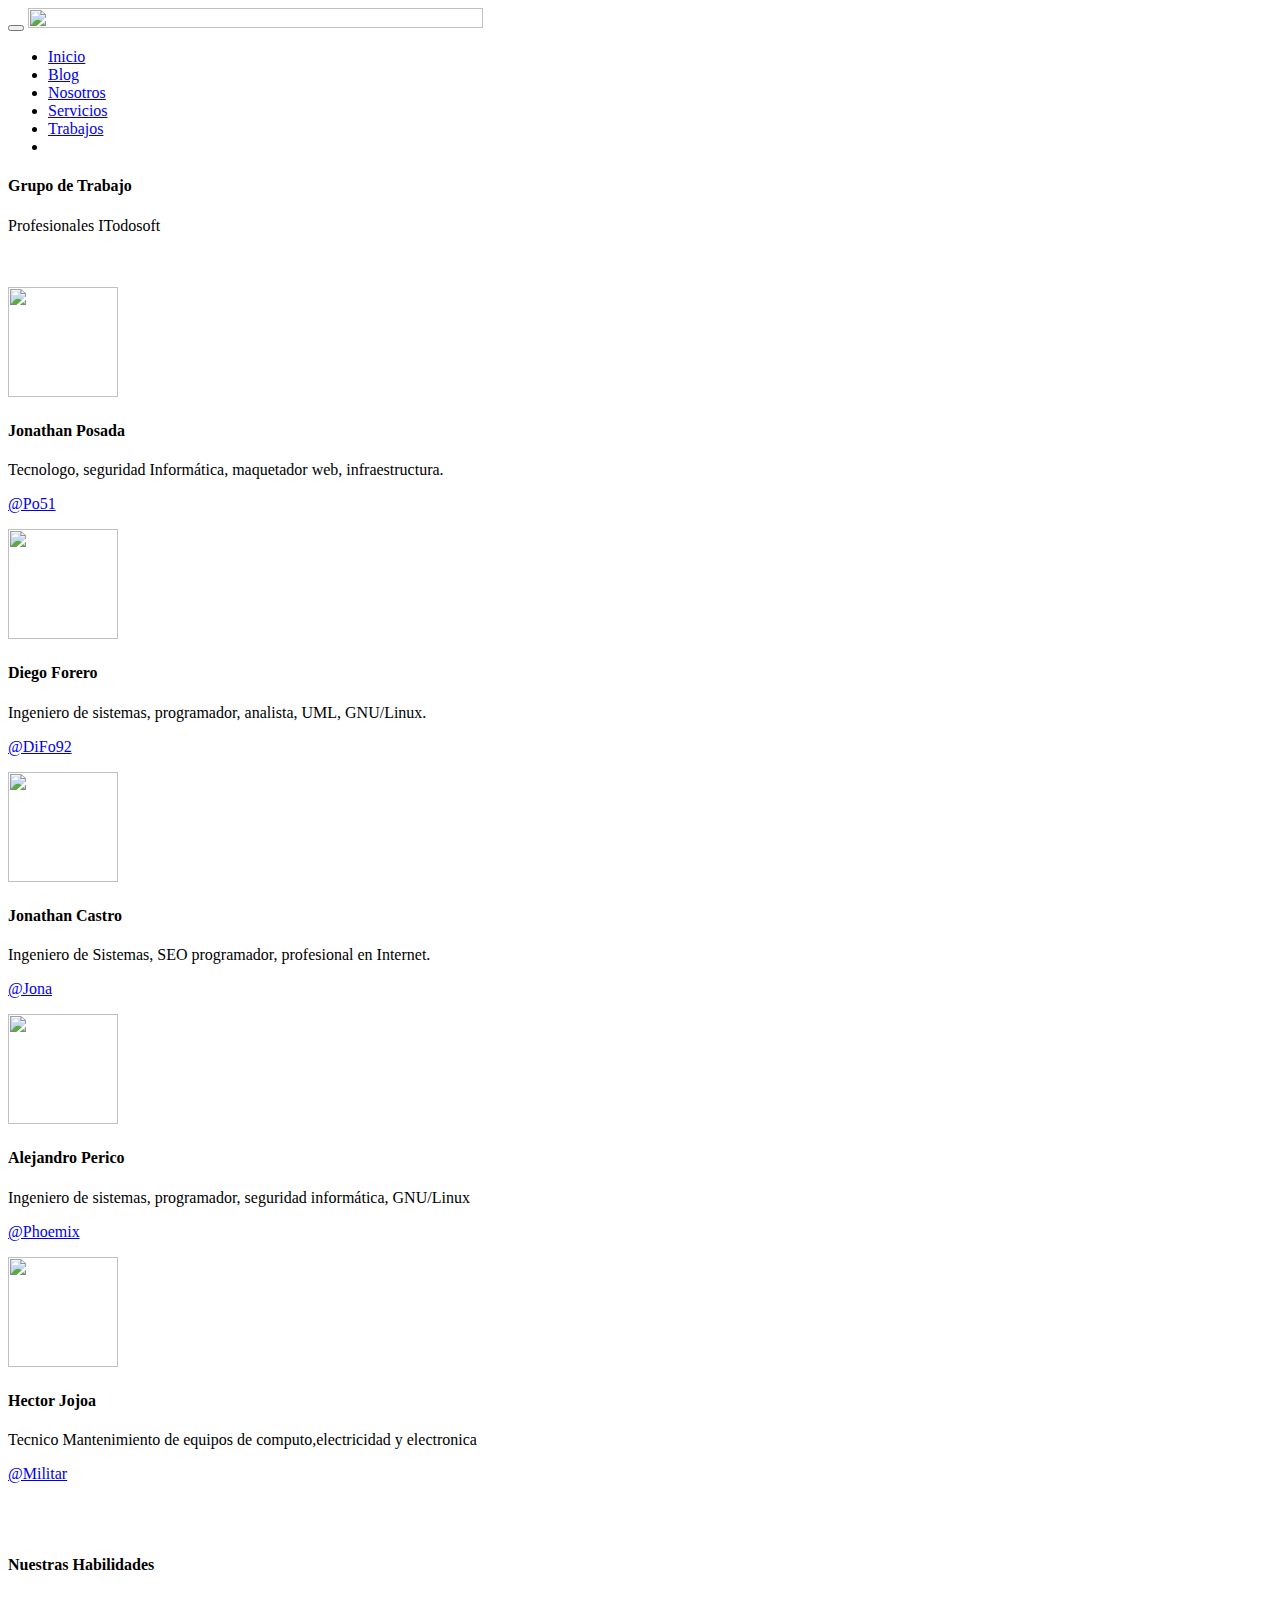
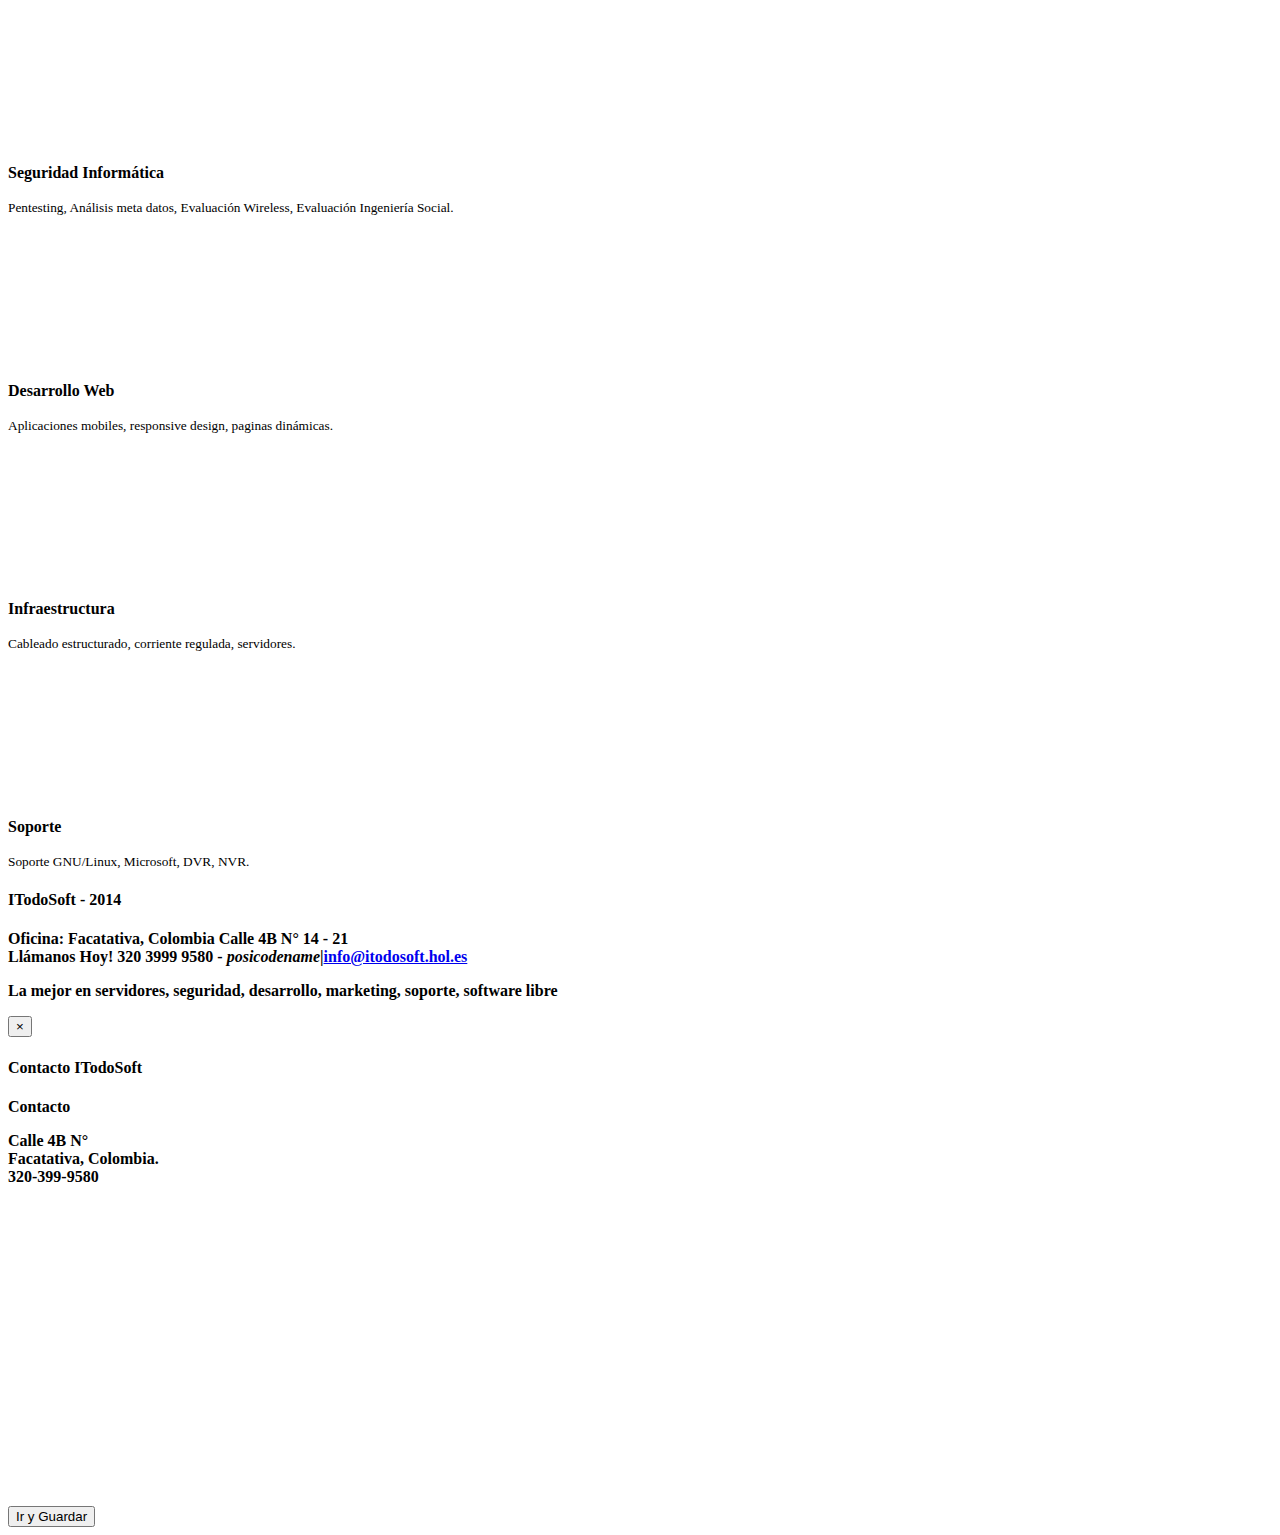
==== about.html @ dd91a001 "se agrega campo Hector Jojoa" ====
<!DOCTYPE html>
<html lang="es">
  <head>
    <meta charset="utf-8">
    <meta http-equiv="X-UA-Compatible" content="IE=edge">
    <meta name="viewport" content="width=device-width, initial-scale=1.0">
    <meta name="description" content="">
    <meta name="author" content="">
    <link rel="shortcut icon" href="assets/ico/favicon.png">

    <title>ITodosoft -Grupo de Trabajo</title>

    <!-- Bootstrap core CSS -->
    <link href="assets/css/bootstrap.css" rel="stylesheet">
    <link href="assets/css/font-awesome.min.css" rel="stylesheet">

    <!-- Custom styles for this template -->
    <link href="assets/css/main.css" rel="stylesheet">

	<script src="assets/js/Chart.js"></script>


    <!-- HTML5 shim and Respond.js IE8 support of HTML5 elements and media queries -->
    <!--[if lt IE 9]>
      <script src="https://oss.maxcdn.com/libs/html5shiv/3.7.0/html5shiv.js"></script>
      <script src="https://oss.maxcdn.com/libs/respond.js/1.3.0/respond.min.js"></script>
    <![endif]-->
  </head>

  <body>

    <!-- Fixed navbar -->
    <div class="navbar navbar-inverse navbar-fixed-top">
      <div class="container">
        <div class="navbar-header">
          <button type="button" class="navbar-toggle" data-toggle="collapse" data-target=".navbar-collapse">
            <span class="icon-bar"></span>
            <span class="icon-bar"></span>
            <span class="icon-bar"></span>
          </button>
          <a class="navbar-brand" href="index.html"><i class="fa fa-desktop"></i><img src="assets/img/logo-itodosoft.png" width="60%" height="60%" /></a>
        </div>
        <div class="navbar-collapse collapse">
          <ul class="nav navbar-nav navbar-right">
            <li><a href="index.html"><i class="fa fa-home"></i> Inicio</a></li>
            <li><a href="blog/index.html"><i class="fa fa-pencil"></i> Blog</a></li>
            <li class="active"><a href="about.html"><i class="fa fa-group"></i> Nosotros</a></li>
            <li><a href="services.html"><i class="fa fa-wrench"></i> Servicios</a></li>
            <li><a href="works.html"><i class="fa fa-suitcase"></i> Trabajos</a></li>
            <li><a data-toggle="modal" data-target="#myModal" href="#myModal"><i class="fa fa-envelope-o"></i></a></li>
          </ul>
        </div><!--/.nav-collapse -->
      </div>
    </div>

	<div id="blue">
		<div class="container">
			<div class="row centered">
				<div class="col-lg-8 col-lg-offset-2">
				<h4>Grupo de Trabajo</h4>
				<p>Profesionales ITodosoft</p>
				</div>
			</div><!-- row -->
		</div><!-- container -->
	</div><!--  bluewrap -->


	<div class="container w">
		<div class="row centered">
			<br><br>
			<div class="col-lg-3">
				<img class="img-circle" src="assets/img/anonimo.jpg" width="110" height="110" alt="">
				<h4>Jonathan Posada</h4>
				<p>Tecnologo, seguridad Informática, maquetador web, infraestructura.</p>
				<p><a href="http://www.youtube.com/channel/UCLruzL7n2W0ZhVL7BlGulGQ/videos"  target="_blank">@Po51</a></p>
			</div><!-- col-lg-3 -->

			<div class="col-lg-2">
				<img class="img-circle" src="assets/img/anonimo.jpg" width="110" height="110" alt="">
				<h4>Diego Forero</h4>
				<p>Ingeniero de sistemas, programador, analista, UML, GNU/Linux. </p>
				<p><a href="https://github.com/DiFo92" target="_blank">@DiFo92</a></p>
			</div><!-- col-lg-3 -->

			<div class="col-lg-2">
				<img class="img-circle" src="assets/img/anonimo.jpg" width="110" height="110" alt="">
				<h4>Jonathan Castro</h4>
				<p>Ingeniero de Sistemas, SEO programador, profesional en Internet.</p>
				<p><a href="#">@Jona</a></p>
			</div><!-- col-lg-3 -->

			<div class="col-lg-2">
				<img class="img-circle" src="assets/img/anonimo.jpg" width="110" height="110" alt="">
				<h4>Alejandro Perico</h4>
				<p>Ingeniero de sistemas, programador, seguridad informática, GNU/Linux</p>
				<p><a href="#">@Phoemix</a></p>
			</div><!-- col-lg-3 -->

			<div class="col-lg-3">
				<img class="img-circle" src="assets/img/anonimo.jpg" width="110" height="110" alt="">
				<h4>Hector Jojoa</h4>
				<p>Tecnico Mantenimiento de equipos de computo,electricidad y electronica</p>
				<p><a href="#">@Militar</a></p>
			</div><!-- col-lg-3 -->

		</div><!-- row -->
		<br>
		<br>
	</div><!-- container -->


	<!-- PORTFOLIO SECTION -->
	<div id="dg">
		<div class="container">
			<div class="row centered">
				<h4>Nuestras Habilidades</h4>
				<br>
				
			<!-- First Chart -->
			<div class="col-lg-3">
				<canvas id="canvas" height="130" width="130"></canvas>
				<br>
				<script>
					var doughnutData = [
							{
								value: 80,
								color:"#3498db"
							},
							{
								value : 20,
								color : "#ecf0f1"
							}
						];
						var myDoughnut = new Chart(document.getElementById("canvas").getContext("2d")).Doughnut(doughnutData);
				</script>
				<p><b>Seguridad Informática</b></p>
				<p><small>Pentesting, Análisis meta datos, Evaluación Wireless, Evaluación Ingeniería Social.</small></p>
			</div><!-- /col-lg-3 -->

			<!-- Second Chart -->
			<div class="col-lg-3">
				<canvas id="canvas2" height="130" width="130"></canvas>
				<br>
				<script>
					var doughnutData = [
							{
								value: 95,
								color:"#3498db"
							},
							{
								value : 5,
								color : "#ecf0f1"
							}
						];
						var myDoughnut = new Chart(document.getElementById("canvas2").getContext("2d")).Doughnut(doughnutData);
				</script>
				<p><b>Desarrollo Web</b></p>
				<p><small>Aplicaciones mobiles, responsive design, paginas dinámicas.</small></p>
			</div><!-- /col-lg-3 -->
			
			<!-- Third Chart -->
			<div class="col-lg-3">
				<canvas id="canvas3" height="130" width="130"></canvas>
				<br>
				<script>
					var doughnutData = [
							{
								value: 85,
								color:"#3498db"
							},
							{
								value : 15,
								color : "#ecf0f1"
							}
						];
						var myDoughnut = new Chart(document.getElementById("canvas3").getContext("2d")).Doughnut(doughnutData);
				</script>
				<p><b>Infraestructura</b></p>
				<p><small>Cableado estructurado, corriente regulada, servidores.</small></p>
			</div><!-- /col-lg-3 -->
			
			<!-- Fourth Chart -->
			<div class="col-lg-3">
				<canvas id="canvas4" height="130" width="130"></canvas>
				<br>
				<script>
					var doughnutData = [
							{
								value: 80,
								color:"#3498db"
							},
							{
								value : 20,
								color : "#ecf0f1"
							}
						];
						var myDoughnut = new Chart(document.getElementById("canvas4").getContext("2d")).Doughnut(doughnutData);
				</script>
				<p><b>Soporte</b></p>
				<p><small>Soporte GNU/Linux, Microsoft, DVR, NVR.</small></p>
			</div><!-- /col-lg-3 -->
				
				
			</div><!-- row -->
		</div><!-- container -->
	</div><!-- DG -->
	
	<!-- FOOTER -->
	<div id="r">
		<div class="container">
			<div class="row centered">
				<div class="col-lg-8 col-lg-offset-2">
					<h4>ITodoSoft - 2014</h4>
					<p><b>Oficina: Facatativa, Colombia Calle 4B N° 14 - 21 </b><br />
					<b>Llámanos Hoy! 320 3999 9580 - <i class="fa fa-skype"> posicodename</i>|<a data-toggle="modal" data-target="#myModal" href="#myModal">info@itodosoft.hol.es</a><br />
					</p>					
				</div>
			</div><!-- row -->
		</div><!-- container -->
	</div><!-- r wrap -->
	
	
	<!-- FOOTER -->
	<div id="f">
		<div class="container">
			<div class="row centered">
				<a href="https://www.gnu.org/gnu/linux-and-gnu.html" target="_blank"><i class="fa fa-linux"></i></a><a href="https://github.com/itodosoft" target="_blank"><i class="fa fa-github-alt"></i></a>
				<a href="http://www.youtube.com/channel/UCLruzL7n2W0ZhVL7BlGulGQ/videos" target="_blank"><i class="fa fa-youtube-play"></i></a><a href="https://plus.google.com/u/0/100358437724289590257/posts" target="_blank"><i class="fa fa-google-plus-square"></i></a>
				<p>La mejor en servidores, seguridad, desarrollo, marketing, soporte, software libre</p>
			</div><!-- row -->
		</div><!-- container -->
	</div><!-- Footer -->


	<!-- MODAL FOR CONTACT -->
	<!-- Modal -->
	<div class="modal fade" id="myModal" tabindex="-1" role="dialog" aria-labelledby="myModalLabel" aria-hidden="true">
	  <div class="modal-dialog">
	    <div class="modal-content">
	      <div class="modal-header">
	        <button type="button" class="close" data-dismiss="modal" aria-hidden="true">&times;</button>
	        <h4 class="modal-title" id="myModalLabel">Contacto ITodoSoft</h4>
	      </div>
	      <div class="modal-body">
		        <div class="row centered">
		        	<p>Contacto</p>
		        	<p>
		        		Calle 4B N° <br/->
						Facatativa, Colombia.<br/>
						320-399-9580<br/>
		        	</p>
		        	<div id="mapwrap">
		<iframe height="300" width="100%" frameborder="0" scrolling="no" marginheight="0" marginwidth="0" src="https://www.google.es/maps?t=m&amp;ie=UTF8&amp;ll=52.752693,22.791016&amp;spn=67.34552,156.972656&amp;z=2&amp;output=embed"></iframe>
					</div>	
		        </div>
	      </div>
	      <div class="modal-footer">
	        <button type="button" class="btn btn-danger" data-dismiss="modal">Ir y Guardar</button>
	      </div>
	    </div><!-- /.modal-content -->
	  </div><!-- /.modal-dialog -->
	</div><!-- /.modal -->


    <!-- Bootstrap core JavaScript
    ================================================== -->
    <!-- Placed at the end of the document so the pages load faster -->
    <script src="https://code.jquery.com/jquery-1.10.2.min.js"></script>
    <script src="assets/js/bootstrap.min.js"></script>
  </body>
</html>
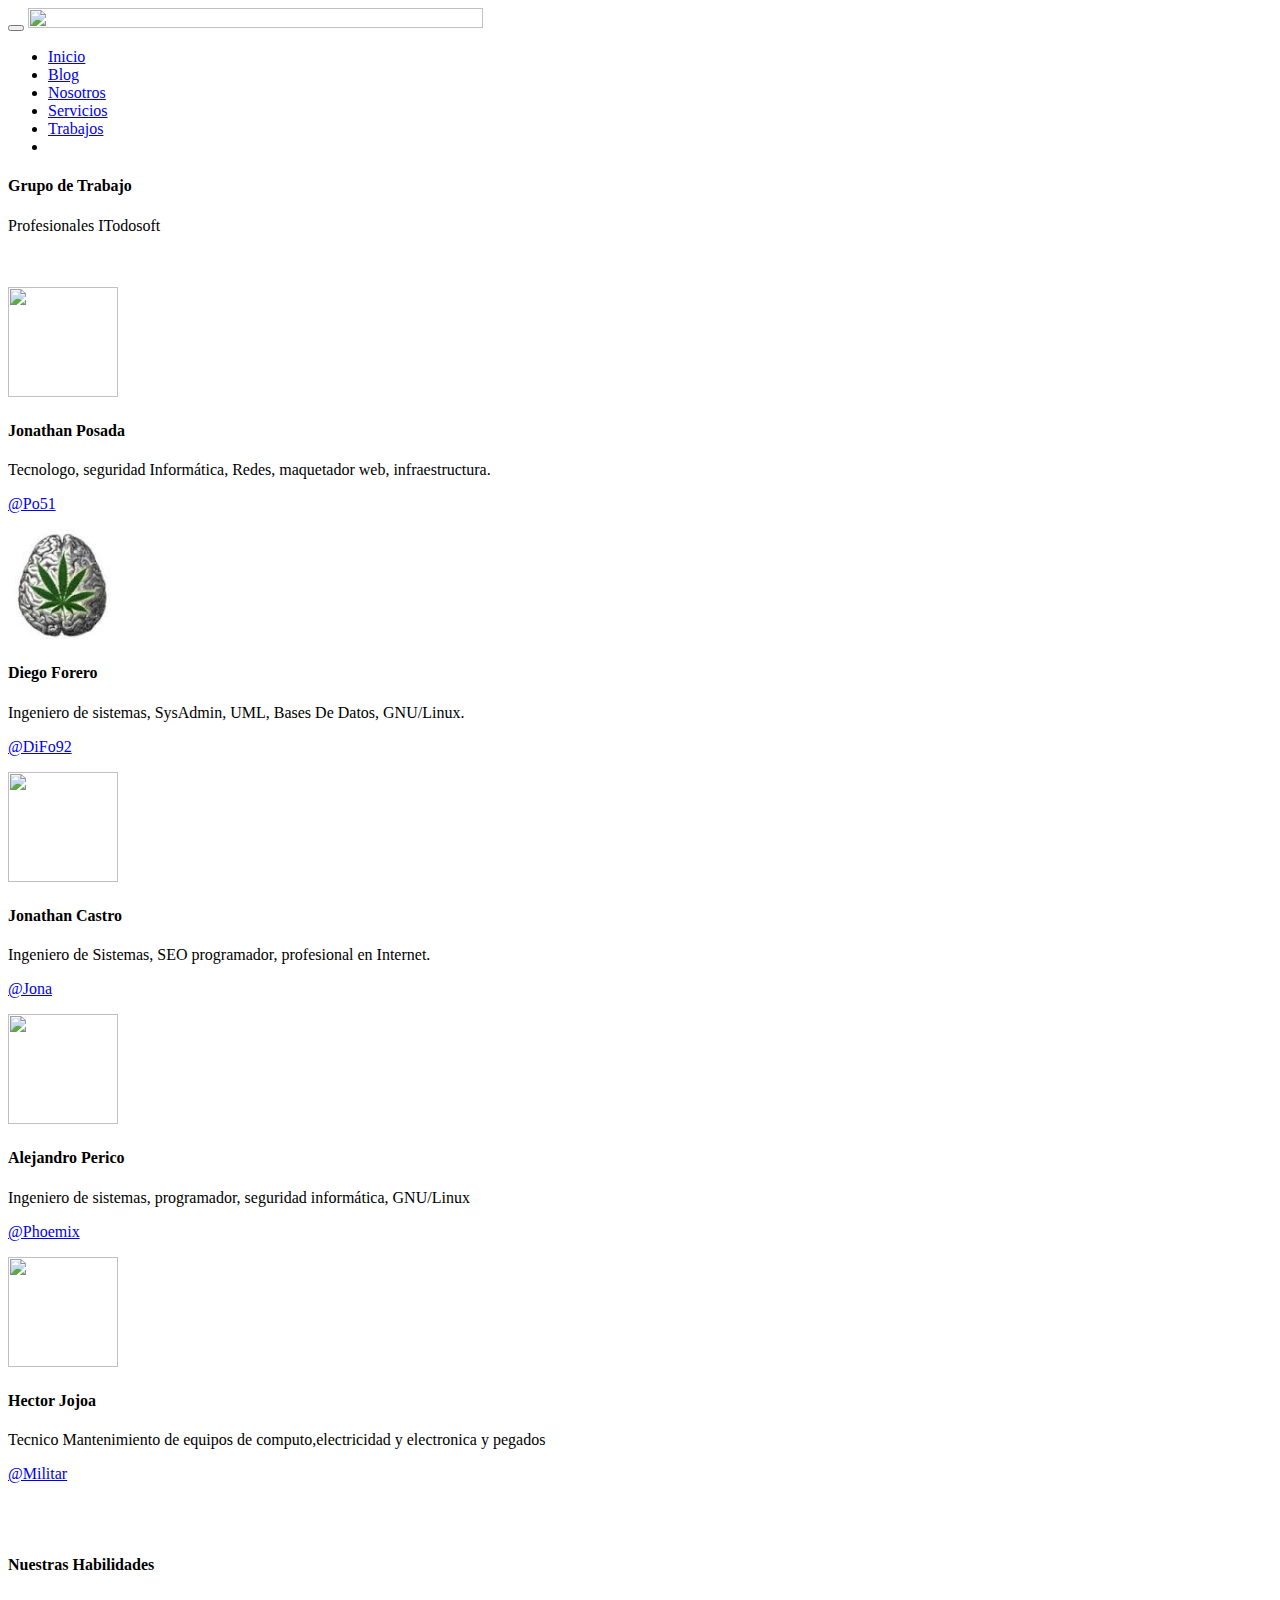
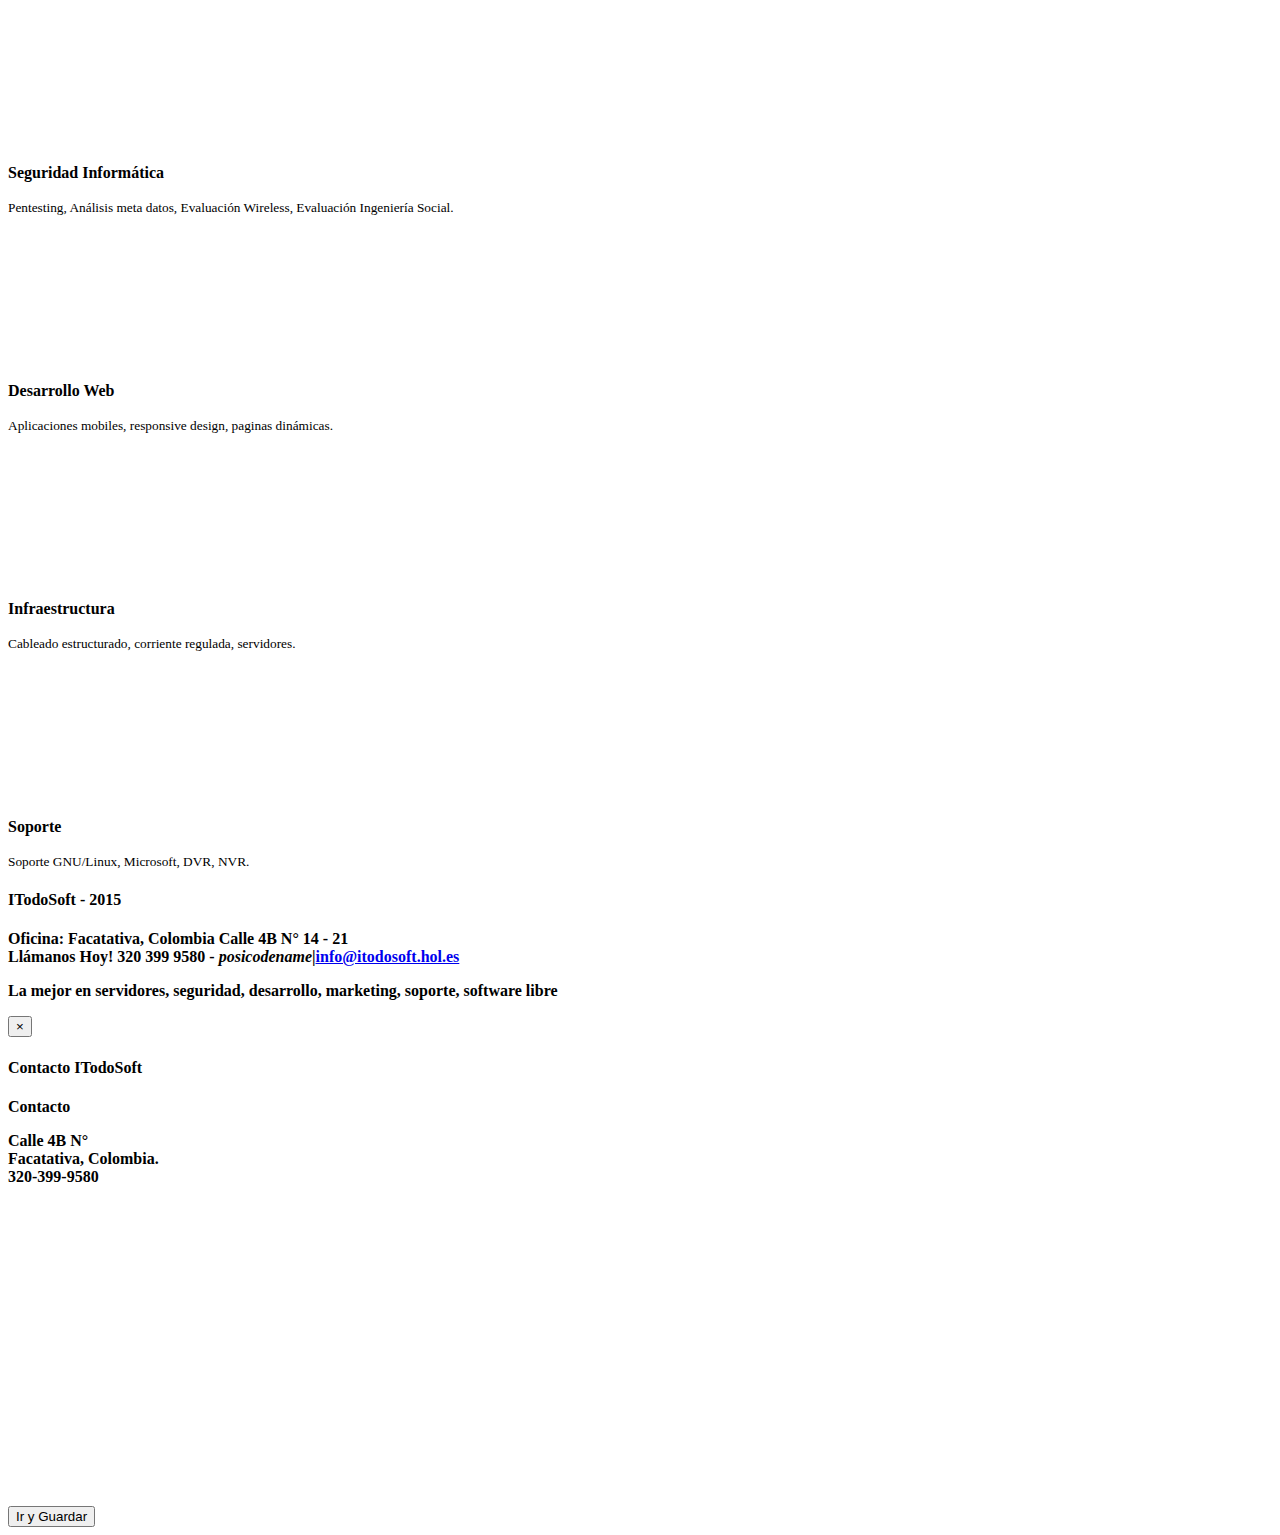
==== commit 51659870: "Modificacion de año por 2015 y otros pequeños retoques" ====
--- a/about.html
+++ b/about.html
@@ -71,14 +71,14 @@
 			<div class="col-lg-3">
 				<img class="img-circle" src="assets/img/anonimo.jpg" width="110" height="110" alt="">
 				<h4>Jonathan Posada</h4>
-				<p>Tecnologo, seguridad Informática, maquetador web, infraestructura.</p>
+				<p>Tecnologo, seguridad Informática, Redes, maquetador web, infraestructura.</p>
 				<p><a href="http://www.youtube.com/channel/UCLruzL7n2W0ZhVL7BlGulGQ/videos"  target="_blank">@Po51</a></p>
 			</div><!-- col-lg-3 -->
 
 			<div class="col-lg-2">
-				<img class="img-circle" src="assets/img/anonimo.jpg" width="110" height="110" alt="">
+				<img class="img-circle" src="assets/img/cerebrin.jpeg" width="110" height="110" alt="">
 				<h4>Diego Forero</h4>
-				<p>Ingeniero de sistemas, programador, analista, UML, GNU/Linux. </p>
+				<p>Ingeniero de sistemas, SysAdmin, UML, Bases De Datos, GNU/Linux. </p>
 				<p><a href="https://github.com/DiFo92" target="_blank">@DiFo92</a></p>
 			</div><!-- col-lg-3 -->
 
@@ -99,7 +99,7 @@
 			<div class="col-lg-3">
 				<img class="img-circle" src="assets/img/anonimo.jpg" width="110" height="110" alt="">
 				<h4>Hector Jojoa</h4>
-				<p>Tecnico Mantenimiento de equipos de computo,electricidad y electronica</p>
+				<p>Tecnico Mantenimiento de equipos de computo,electricidad y electronica y pegados</p>
 				<p><a href="#">@Militar</a></p>
 			</div><!-- col-lg-3 -->
 
@@ -144,11 +144,11 @@
 				<script>
 					var doughnutData = [
 							{
-								value: 95,
-								color:"#3498db"
-							},
-							{
-								value : 5,
+								value: 80,
+								color:"#3498db"
+							},
+							{
+								value : 20,
 								color : "#ecf0f1"
 							}
 						];
@@ -165,11 +165,11 @@
 				<script>
 					var doughnutData = [
 							{
-								value: 85,
-								color:"#3498db"
-							},
-							{
-								value : 15,
+								value: 60,
+								color:"#3498db"
+							},
+							{
+								value : 40,
 								color : "#ecf0f1"
 							}
 						];
@@ -186,11 +186,11 @@
 				<script>
 					var doughnutData = [
 							{
-								value: 80,
-								color:"#3498db"
-							},
-							{
-								value : 20,
+								value: 90,
+								color:"#3498db"
+							},
+							{
+								value : 10,
 								color : "#ecf0f1"
 							}
 						];
@@ -210,9 +210,9 @@
 		<div class="container">
 			<div class="row centered">
 				<div class="col-lg-8 col-lg-offset-2">
-					<h4>ITodoSoft - 2014</h4>
+					<h4>ITodoSoft - 2015</h4>
 					<p><b>Oficina: Facatativa, Colombia Calle 4B N° 14 - 21 </b><br />
-					<b>Llámanos Hoy! 320 3999 9580 - <i class="fa fa-skype"> posicodename</i>|<a data-toggle="modal" data-target="#myModal" href="#myModal">info@itodosoft.hol.es</a><br />
+					<b>Llámanos Hoy! 320 399 9580 - <i class="fa fa-skype"> posicodename</i>|<a data-toggle="modal" data-target="#myModal" href="#myModal">info@itodosoft.hol.es</a><br />
 					</p>					
 				</div>
 			</div><!-- row -->
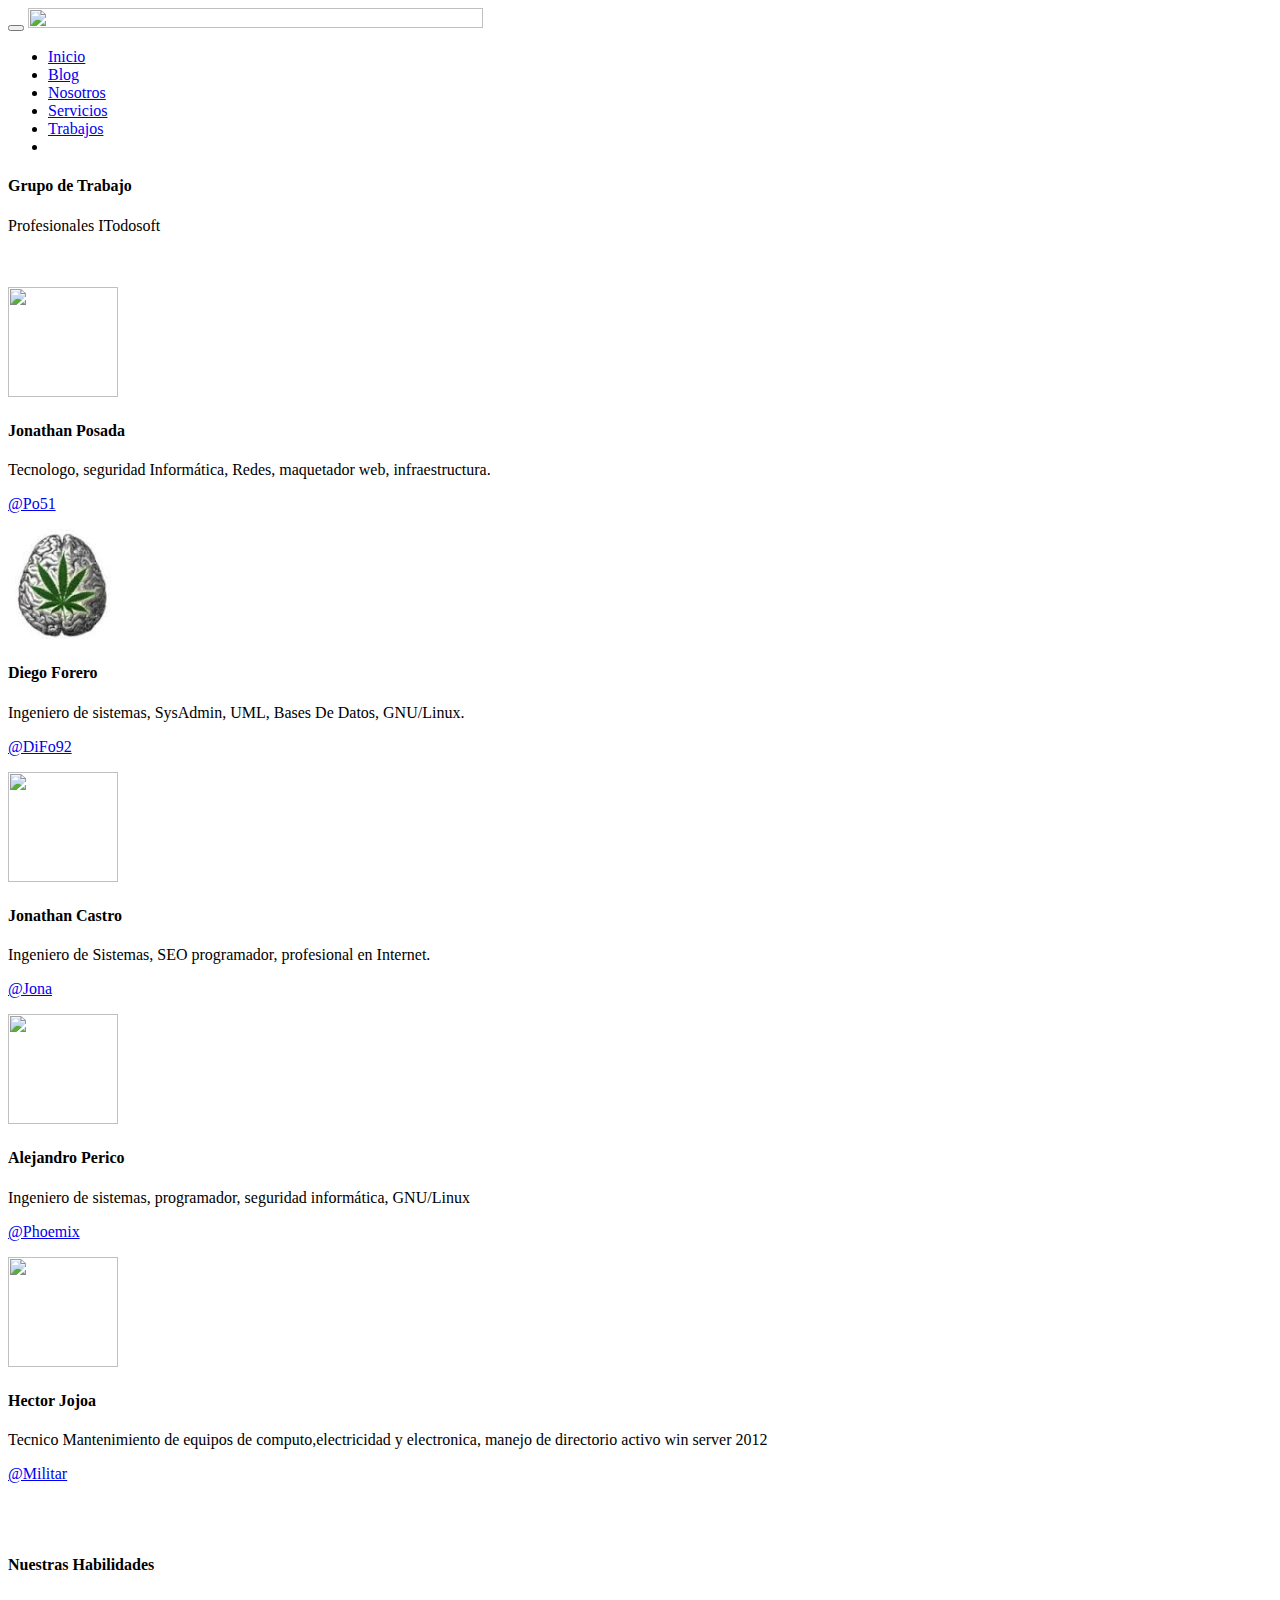
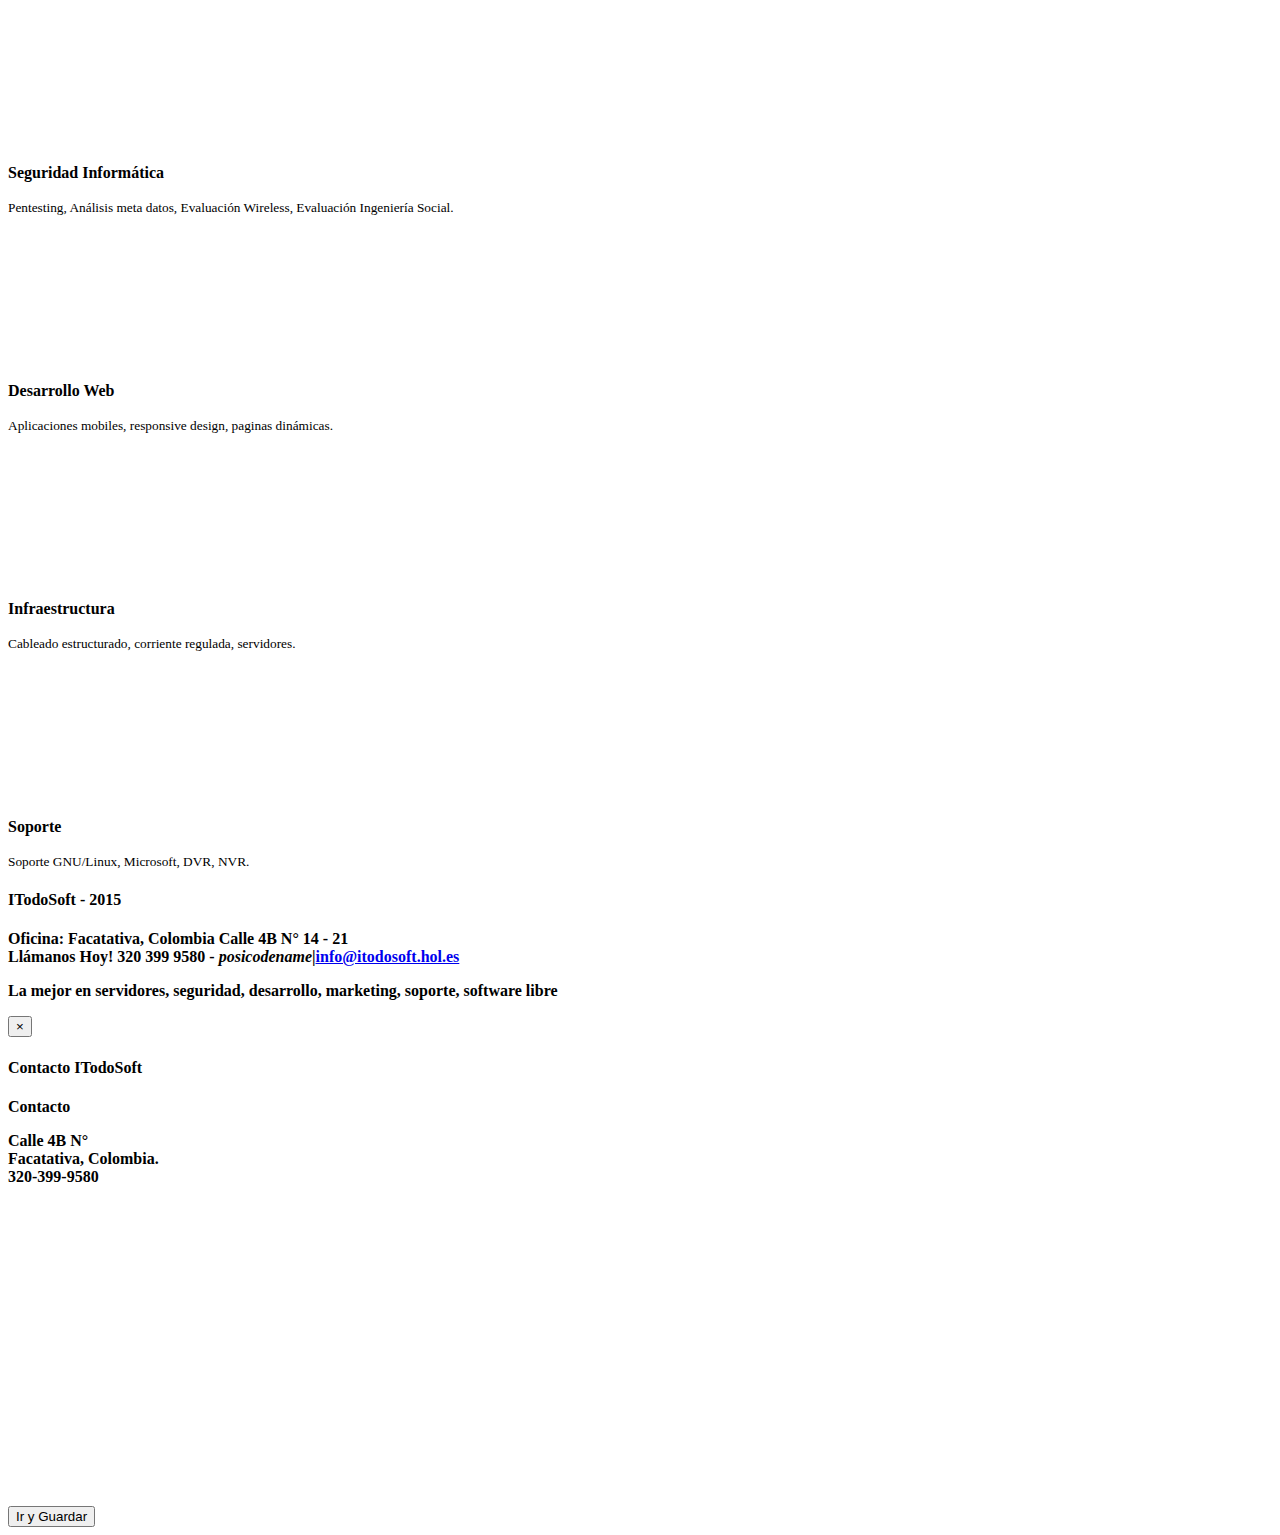
==== commit c7b2e9df: "se agrega conocimiento adquirido en el perfil desde Debian" ====
--- a/about.html
+++ b/about.html
@@ -99,7 +99,7 @@
 			<div class="col-lg-3">
 				<img class="img-circle" src="assets/img/anonimo.jpg" width="110" height="110" alt="">
 				<h4>Hector Jojoa</h4>
-				<p>Tecnico Mantenimiento de equipos de computo,electricidad y electronica y pegados</p>
+				<p>Tecnico Mantenimiento de equipos de computo,electricidad y electronica, manejo de directorio activo win server 2012</p>
 				<p><a href="#">@Militar</a></p>
 			</div><!-- col-lg-3 -->
 
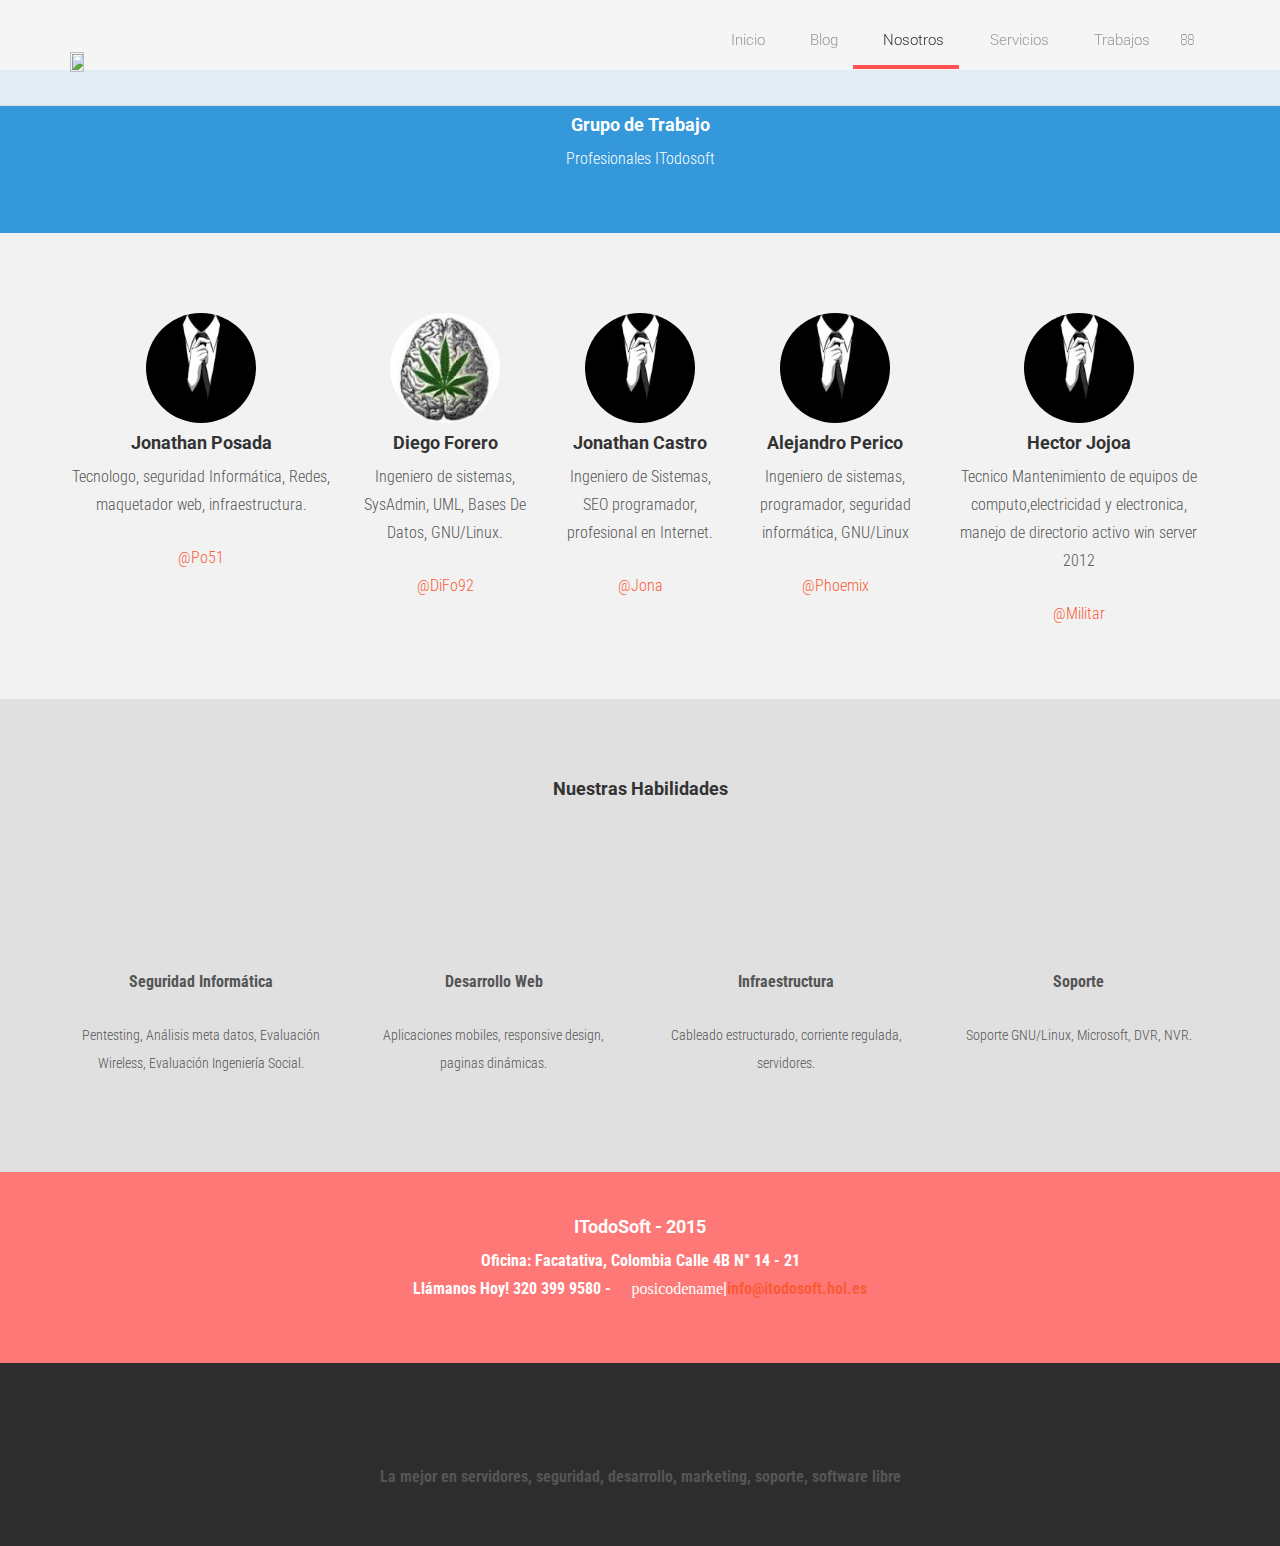
==== commit 01def72d: "Merge a884585330a0414ac9a32b45af320720293a95e5 into 6ec9658c6791fa7b5bd58d9e283ff6e6538e558c" ====
--- a/about.html
+++ b/about.html
@@ -100,7 +100,7 @@
 				<img class="img-circle" src="assets/img/anonimo.jpg" width="110" height="110" alt="">
 				<h4>Hector Jojoa</h4>
 				<p>Tecnico Mantenimiento de equipos de computo,electricidad y electronica, manejo de directorio activo win server 2012</p>
-				<p><a href="#">@Militar</a></p>
+				<p><a href="https://github.com/hectorjojoa" target="_blanck">@Militar</a></p>
 			</div><!-- col-lg-3 -->
 
 		</div><!-- row -->
--- a/assets/css/main.css
+++ b/assets/css/main.css
@@ -0,0 +1,411 @@
+/*
+ * Author: Carlos Alvarez
+ * URL: http://alvarez.is
+ *
+ * Project Name: SPOT - Free Bootstrap 3 Theme
+ * Version: 1.0
+ * URL: http://blacktie.co
+ */
+ 
+/* FONTS */
+@import url(http://fonts.googleapis.com/css?family=Roboto+Condensed:400,300,700);
+@import url(http://fonts.googleapis.com/css?family=Roboto:400,300,100,500,700);
+
+/* OVERALL ASPECT */
+
+body {
+    background-color: #f2f2f2;
+    font-family: 'Roboto Condensed', sans-serif;
+    font-weight: 300;
+    font-size: 16px;
+    color: #555;
+
+    -webkit-font-smoothing: antialiased;
+    -webkit-overflow-scrolling: touch;
+    
+    margin-top: 70px;
+}
+
+/* Titles */
+h1, h2, h3, h4, h5, h6 {
+    font-family: 'Roboto', sans-serif;
+    font-weight: 300;
+    color: #333;
+}
+
+
+/* Paragraph & Typographic */
+p {
+    line-height: 28px;
+    margin-bottom: 25px;
+}
+
+.centered {
+    text-align: center;
+}
+
+/* Links */
+a {
+    color: #f85c37;
+    word-wrap: break-word;
+
+    -webkit-transition: color 0.1s ease-in, background 0.1s ease-in;
+    -moz-transition: color 0.1s ease-in, background 0.1s ease-in;
+    -ms-transition: color 0.1s ease-in, background 0.1s ease-in;
+    -o-transition: color 0.1s ease-in, background 0.1s ease-in;
+    transition: color 0.1s ease-in, background 0.1s ease-in;
+}
+
+a:hover,
+a:focus {
+    color: #7b7b7b;
+    text-decoration: none;
+    outline: 0;
+}
+
+a:before,
+a:after {
+    -webkit-transition: color 0.1s ease-in, background 0.1s ease-in;
+    -moz-transition: color 0.1s ease-in, background 0.1s ease-in;
+    -ms-transition: color 0.1s ease-in, background 0.1s ease-in;
+    -o-transition: color 0.1s ease-in, background 0.1s ease-in;
+    transition: color 0.1s ease-in, background 0.1s ease-in;
+}
+
+ hr {
+    display: block;
+    height: 1px;
+    border: 0;
+    border-top: 1px solid #ccc;
+    margin: 1em 0;
+    padding: 0;
+}
+
+
+.navbar {
+	font-weight: 800;
+	font-size: 14px;
+	padding-top: 15px;
+	padding-bottom: 15px;
+}
+
+.navbar-inverse {
+	background: rgba(245, 245, 245, 0.90);
+	border-color: #ddd;
+}
+
+.navbar-inverse .navbar-nav > .active > a {
+	/*background: #ff7878*/
+}
+
+.navbar-inverse .navbar-brand {
+	color: #999999;
+	font-weight: bolder;
+	font-size: 22px;
+	letter-spacing: 1px;
+}
+
+.navbar-inverse .navbar-brand i {
+	color: #ff7878;
+	font-size: 22px;
+	letter-spacing: 1px;
+}
+
+/*TILT*/
+.tilt {
+  -webkit-transition: all 0.5s ease;
+     -moz-transition: all 0.5s ease;
+       -o-transition: all 0.5s ease;
+      -ms-transition: all 0.5s ease;
+          transition: all 0.5s ease;
+}
+ 
+.tilt:hover {
+  -webkit-transform: rotate(-10deg);
+     -moz-transform: rotate(-10deg);
+       -o-transform: rotate(-10deg);
+      -ms-transform: rotate(-10deg);
+          transform: rotate(-10deg);
+}
+
+/* ==========================================================================
+   Wrap Sections
+   ========================================================================== */
+
+#headerwrap {
+	background: url(../img/header-bg.jpg) no-repeat center top;
+	margin-top: 100px;
+	text-align:center;
+	background-attachment: relative;
+	background-position: center center;
+	min-height: 500px;
+	width: 100%;
+	
+    -webkit-background-size: 100%;
+    -moz-background-size: 100%;
+    -o-background-size: 100%;
+    background-size: 100%;
+
+    -webkit-background-size: cover;
+    -moz-background-size: cover;
+    -o-background-size: cover;
+    background-size: cover;
+}
+
+#headerwrap h1 {
+	margin-top: 100px;
+	color: white;
+	font-size: 70px;
+	font-weight: 300;
+	letter-spacing: 3px;
+}
+
+#headerwrap h2 {
+	color: white;
+	font-size: 40px;
+	font-weight: 700;
+	letter-spacing: 2px;
+	text-transform: uppercase;
+}
+
+/* Dark Grey Wrap */
+#dg {
+	background: #e0e0e0;
+	padding-top: 70px;
+	padding-bottom: 70px;
+	text-align: center;
+}
+
+#dg h4 {
+	font-weight: 700;
+}
+
+/* Light Grey */
+#lg {
+	background: #ebebeb;
+	padding-top: 70px;
+	padding-bottom: 70px;
+	text-align: center;
+}
+
+#lg h4 {
+	font-weight: 700;
+}
+
+
+/* Red Wrap */
+#r {
+	background: #ff7878;
+	padding-top: 35px;
+	padding-bottom: 35px;
+}
+
+#r h4 {
+	color: white;
+	font-weight: 700;
+}
+
+#r p {
+	color: white;
+}
+
+/* Blue Wrap */
+
+#blue {
+	background: #3498db;
+	padding-top: 35px;
+	padding-bottom: 35px;
+}
+
+#blue h4 {
+	color: white;
+	font-weight: 700;
+}
+
+#blue p {
+	color: white;
+}
+
+
+
+/* Footer Wrap */
+#f {
+	background: #2d2d2d;
+	padding-top: 30px;
+	padding-bottom: 30px;
+}
+
+#f i {
+	color: #bdbdbd;
+	font-size: 30px;
+	padding: 20px;
+}
+
+#f i:hover {
+	color: #ff7878;
+}
+
+/****** SECTIONS *****/
+
+.w {
+	padding-top: 35px;
+}
+
+.w h4 {
+	font-weight: 700;
+}
+
+.w i {
+	color: #ff7878;
+	font-size: 30px;
+}
+
+
+.wb {
+	padding-top: 35px;
+	margin-bottom: 0px;
+}
+
+.wb h4 {
+	font-weight: 700;
+}
+
+.desc {
+	padding-top: 35px;
+}
+
+.desc h4 {
+	font-weight: 700;
+}
+
+.desc i {
+	color: #ff7878;
+	font-size: 12px;
+	padding: 5px;
+}
+
+/***** MODAL CONTACT *****/
+.modal-content {
+	border-radius: 0px;
+
+}
+
+.modal-header {
+	background: #bdbdbd;
+	color: white;
+}
+
+.modal-header h4 {
+	font-weight: 700;
+}
+
+.modal-body {
+	background: #f2f2f2;
+    font-family: 'Roboto', sans-serif;
+    font-weight: 300;
+    font-size: 16px;
+    color: #555;
+}
+
+.modal-footer {
+	background: #f2f2f2;
+	margin-top: 0px; 
+}
+
+/* ==========================================================================
+   Pricing Tables
+   ========================================================================== */
+   
+.pricing-option {
+    padding-bottom: 40px;
+}
+
+.pricing-option .pricing-top {
+    position: relative;
+    background: #222;
+    color: white;
+    text-align: center;
+    font-weight: bold;
+
+    padding: 40px 20px 30px 20px;
+    -webkit-box-sizing: border-box;
+    -moz-box-sizing: border-box;
+    box-sizing: border-box;
+}
+
+.pricing-option .pricing-top .special-label {
+    display: block;
+    width: 100%;
+    position: absolute;
+    top: 0;
+    left: 0;
+    background: #1abc9c;
+    text-transform: uppercase;
+    font-size: 15px;
+    font-weight: bold;
+    padding: 3px 0;
+}
+
+.special .pricing-top {
+    background: black;
+}
+
+.pricing-option .pricing-edition {
+    text-transform: uppercase;
+    display: block;
+    font-size: 25px;
+    letter-spacing: 8px;
+}
+
+.pricing-option .price {
+    display: inline-block;
+    position: relative;
+}
+
+.pricing-option .price sup {
+    position: absolute;
+    top: 50px;
+    left: -10px;
+    font-size: 24px;
+}
+
+.pricing-option .price .price-amount {
+    font-size: 108px;
+    letter-spacing: -4px;
+}
+
+.pricing-option .price small {
+    position: relative;
+    left: -10px;
+    font-size: 18px;
+}
+
+.pricing-option ul {
+    list-style: none;
+    margin: 0;
+    background: #eee;
+    text-align: center;
+    padding-left: 0px;
+}
+
+.pricing-option ul li {
+    border-bottom: solid 1px #e1e1e1;
+    padding-top: 20px;
+    padding-bottom: 20px;
+}
+
+.pricing-option .pricing-signup {
+    display: block;
+    text-align: center;
+    font-size: 18px;
+    font-weight: bold;
+    padding: 15px 10px;
+    color: white;
+    background: #1abc9c;
+}
+
+.pricing-option .pricing-signup:hover {
+    background: #ff7878;
+}
+
+
